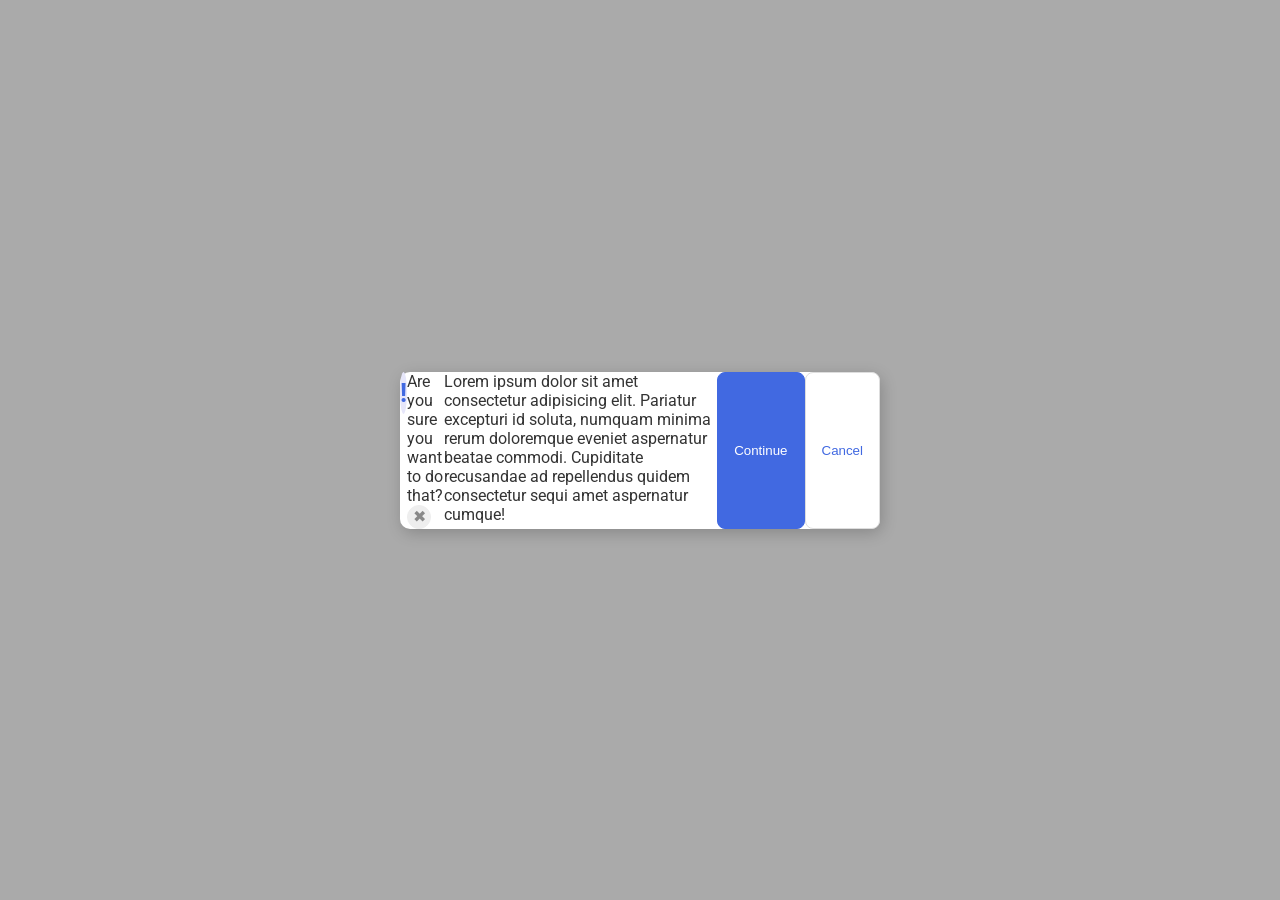
==== flex/05-flex-modal/index.html @ c78a2d06 "flex ex5 incomplete" ====
<!DOCTYPE html>
<html lang="en">

<head>
  <meta charset="UTF-8">
  <meta http-equiv="X-UA-Compatible" content="IE=edge">
  <meta name="viewport" content="width=device-width, initial-scale=1.0">
  <link rel="stylesheet" href="style.css">
  <title>Modal</title>
</head>

<body>

  <div class="modal">
    <div class="container">
      <div class="icon">!</div>
      <div class="header">Are you sure you want to do that?
        <button class="close-button">✖</button>
      </div>
      <div class="text">Lorem ipsum dolor sit amet consectetur adipisicing elit. Pariatur excepturi id soluta, numquam
        minima rerum doloremque eveniet aspernatur beatae commodi. Cupiditate recusandae ad repellendus quidem
        consectetur
        sequi amet aspernatur cumque!</div>
      <button class="continue">Continue</button>
      <button class="cancel">Cancel</button>
    </div>
  </div>
</body>

</html>
---- flex/05-flex-modal/style.css ----
@import url('https://fonts.googleapis.com/css2?family=Roboto:wght@400;700&display=swap');

html,
body {
  height: 100%;
}

body {
  font-family: Roboto, sans-serif;
  margin: 0;
  background: #aaa;
  color: #333;
  /* I'll give you this one for free lol */
  display: flex;
  align-items: center;
  justify-content: center;
}

.modal {
  background: white;
  width: 480px;
  border-radius: 10px;
  box-shadow: 2px 4px 16px rgba(0, 0, 0, .2);
}

.icon {
  color: royalblue;
  font-size: 26px;
  font-weight: 700;
  background: lavender;
  width: 42px;
  height: 42px;
  border-radius: 50%;
  display: flex;
  align-items: center;
  justify-content: center;
  flex-shrink: 1;
}

.close-button {
  background: #eee;
  border-radius: 50%;
  color: #888;
  font-weight: 400;
  font-size: 16px;
  height: 24px;
  width: 24px;
  display: flex;
  align-items: center;
  justify-content: center;
  border: 1px solid #eee;
  padding: 0;
}

button {
  cursor: pointer;
  padding: 8px 16px;
  border-radius: 8px;
}

button.continue {
  background: royalblue;
  border: 1px solid royalblue;
  color: white;
}

button.cancel {
  background: white;
  border: 1px solid #ddd;
  color: royalblue;
}

.container {
  display: flex;
}
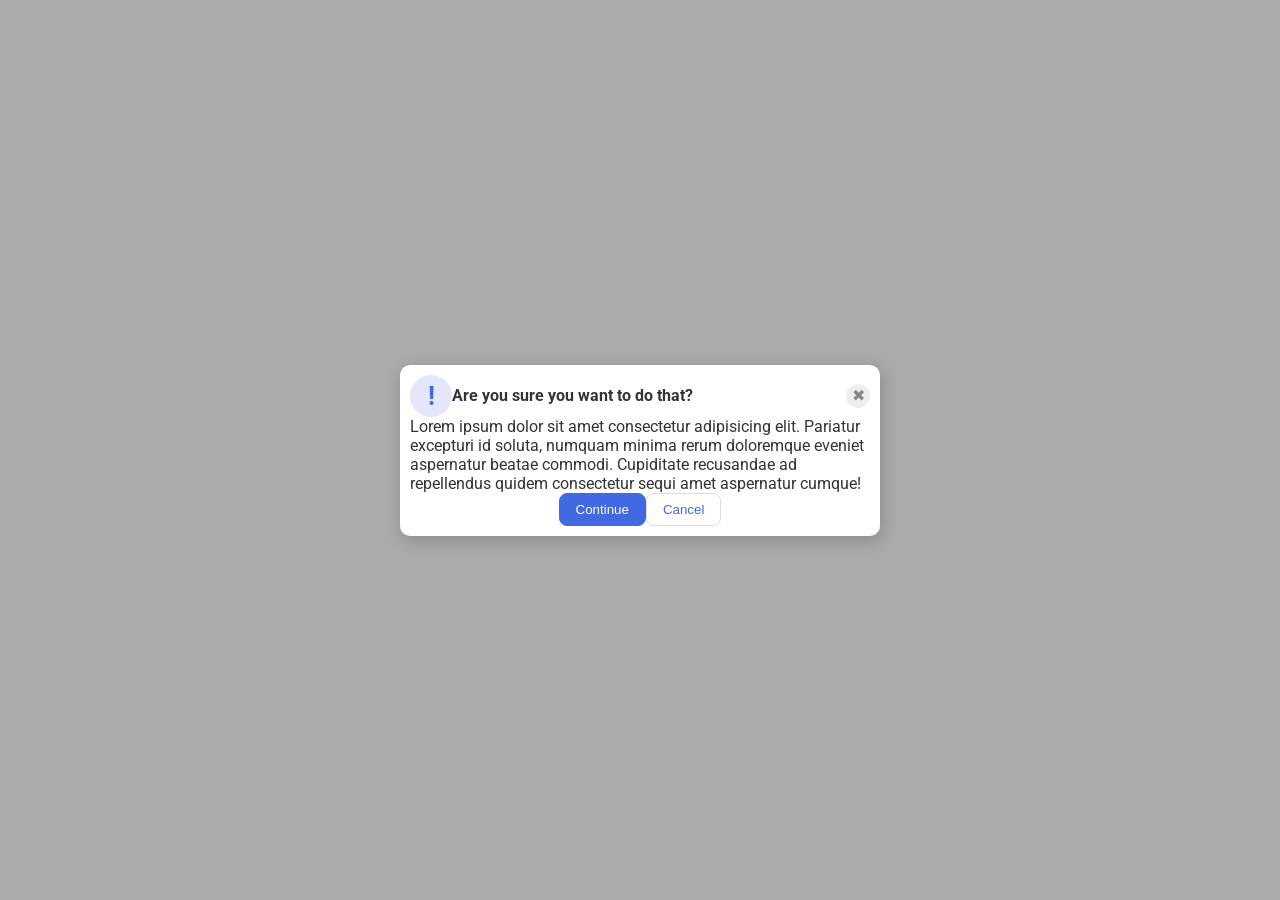
==== commit 88a1b5dd: "test" ====
--- a/flex/05-flex-modal/index.html
+++ b/flex/05-flex-modal/index.html
@@ -16,6 +16,7 @@
       <div class="icon">!</div>
       <div class="header">Are you sure you want to do that?
         <button class="close-button">✖</button>
+
       </div>
       <div class="text">Lorem ipsum dolor sit amet consectetur adipisicing elit. Pariatur excepturi id soluta, numquam
         minima rerum doloremque eveniet aspernatur beatae commodi. Cupiditate recusandae ad repellendus quidem
--- a/flex/05-flex-modal/style.css
+++ b/flex/05-flex-modal/style.css
@@ -21,6 +21,7 @@
   width: 480px;
   border-radius: 10px;
   box-shadow: 2px 4px 16px rgba(0, 0, 0, .2);
+
 }
 
 .icon {
@@ -34,7 +35,8 @@
   display: flex;
   align-items: center;
   justify-content: center;
-  flex-shrink: 1;
+
+
 }
 
 .close-button {
@@ -72,4 +74,18 @@
 
 .container {
   display: flex;
+  align-items: center;
+  justify-content: center;
+  flex-wrap: wrap;
+  padding: 10px;
+}
+
+
+
+.header {
+  display: flex;
+  justify-content: space-between;
+  font-weight: bold;
+  align-items: center;
+  flex-grow: 1;
 }
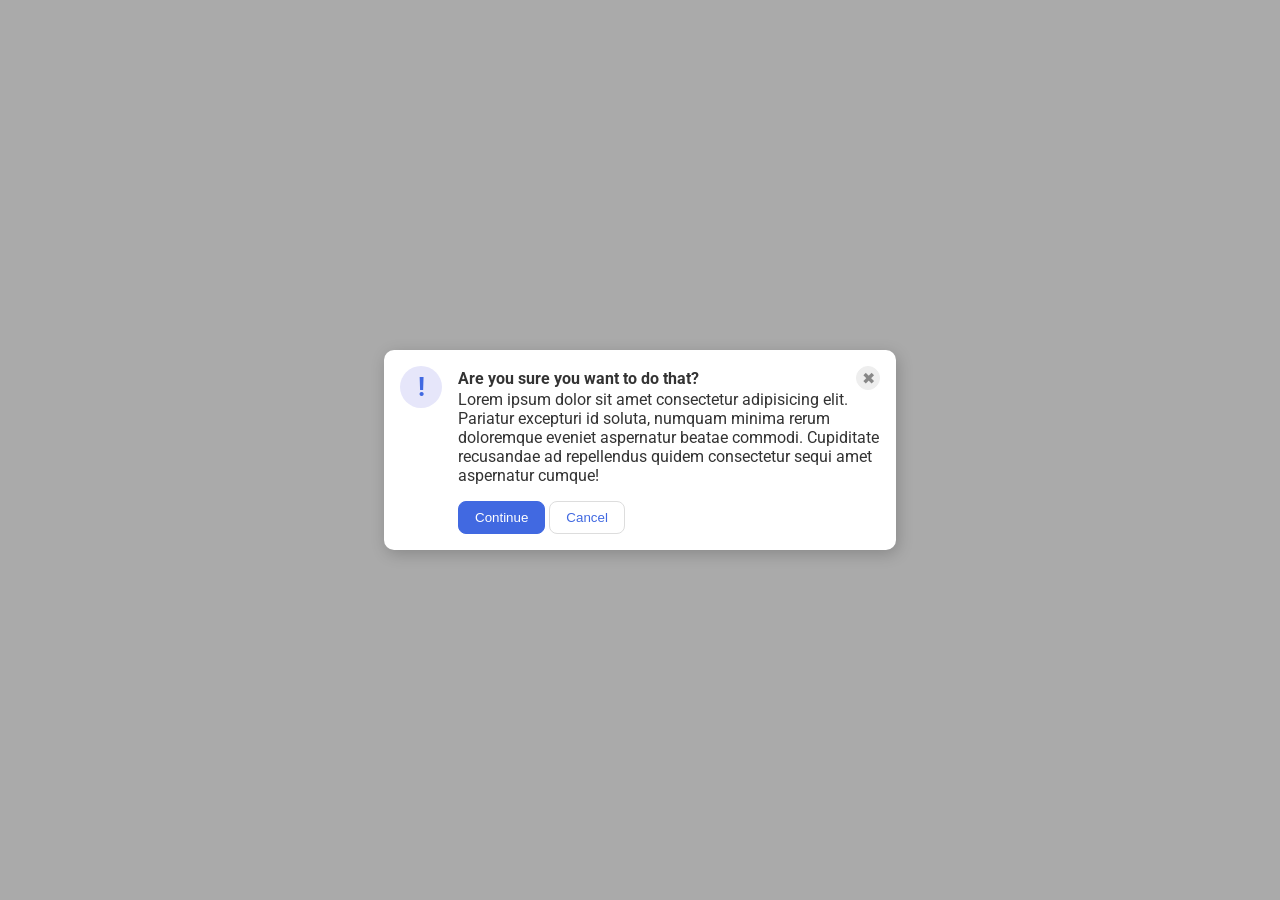
==== commit e547362b: "flex exercise 5 completed" ====
--- a/flex/05-flex-modal/index.html
+++ b/flex/05-flex-modal/index.html
@@ -12,11 +12,11 @@
 <body>
 
   <div class="modal">
-    <div class="container">
+
       <div class="icon">!</div>
+      <div class="container">
       <div class="header">Are you sure you want to do that?
         <button class="close-button">✖</button>
-
       </div>
       <div class="text">Lorem ipsum dolor sit amet consectetur adipisicing elit. Pariatur excepturi id soluta, numquam
         minima rerum doloremque eveniet aspernatur beatae commodi. Cupiditate recusandae ad repellendus quidem
--- a/flex/05-flex-modal/style.css
+++ b/flex/05-flex-modal/style.css
@@ -21,7 +21,9 @@
   width: 480px;
   border-radius: 10px;
   box-shadow: 2px 4px 16px rgba(0, 0, 0, .2);
-
+  display: flex;
+  padding: 16px;
+  gap: 16px;
 }
 
 .icon {
@@ -35,8 +37,7 @@
   display: flex;
   align-items: center;
   justify-content: center;
-
-
+  flex-shrink: 0;
 }
 
 .close-button {
@@ -72,20 +73,12 @@
   color: royalblue;
 }
 
-.container {
-  display: flex;
-  align-items: center;
-  justify-content: center;
-  flex-wrap: wrap;
-  padding: 10px;
+.text {
+  margin-bottom: 16px;
 }
-
-
-
 .header {
   display: flex;
   justify-content: space-between;
   font-weight: bold;
   align-items: center;
-  flex-grow: 1;
 }
